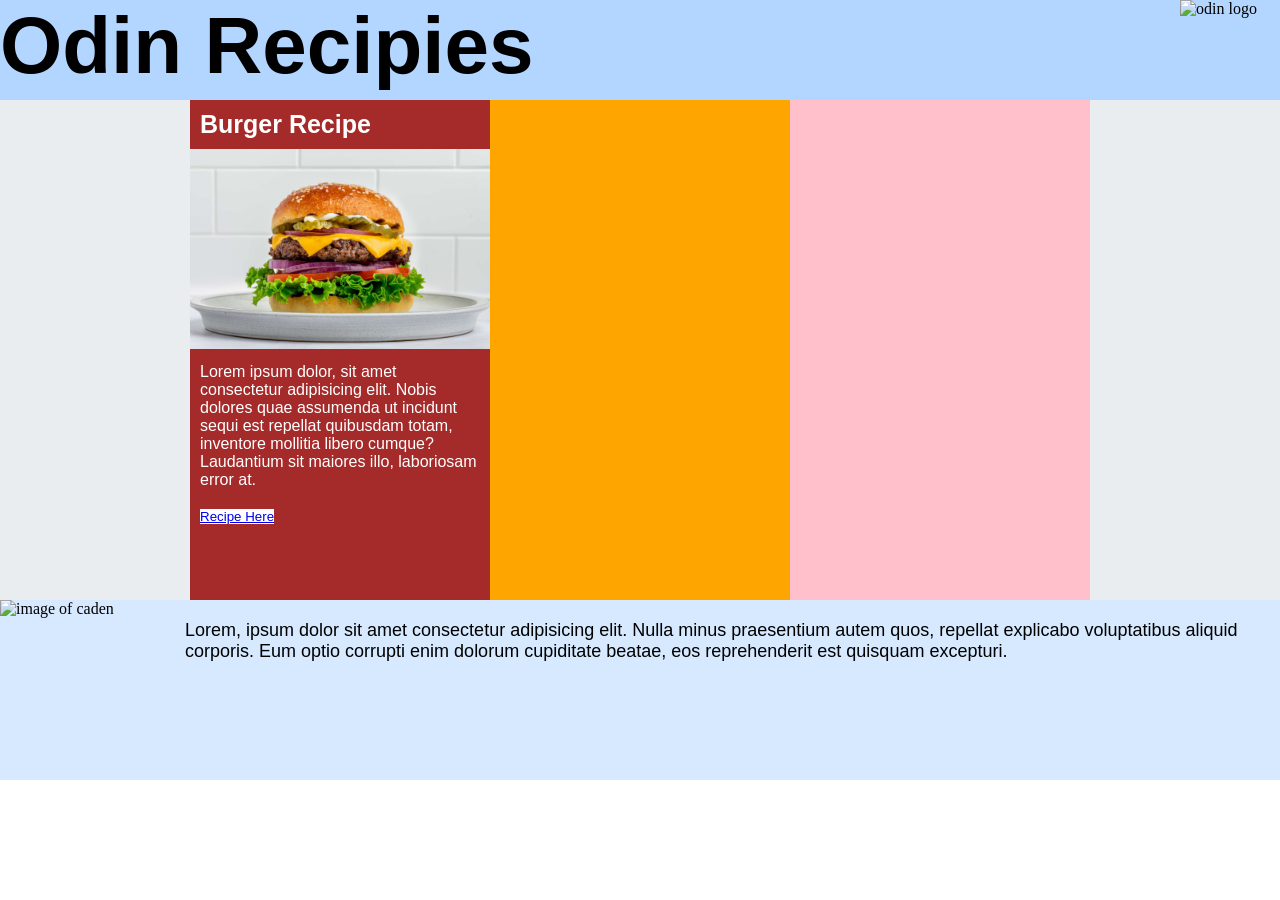
==== index2.html @ 3e02d8e2 "made changes to css. created index2" ====
<!DOCTYPE html>
<html lang="en">
<head>
    <meta charset="UTF-8">
    <meta name="viewport" content="width=device-width, initial-scale=1.0">
    <title>Odin Recipies</title>
    <link rel="stylesheet" href="styles.css">
</head>
<body>
    <div class="menu">
        <h1 class="menu-header">Odin Recipies</h1>
        <img alt="odin logo" class="menu-image">
    </div>
    <div class="container">
        <div class="page">
            <div class="burger">
                <h3 class="index-header">Burger Recipe</h3>
                <img alt="burger image" class="index-images" src="recipes/images/burger.jpg">
                <p class="index-text">Lorem ipsum dolor, sit amet consectetur adipisicing elit. 
                    Nobis dolores quae assumenda ut incidunt sequi est repellat quibusdam totam, 
                    inventore mollitia libero cumque? Laudantium sit maiores illo, laboriosam error at.</p>
                <button class="index-button"><a href="recipes/burger.html">Recipe Here</a></button>
            </div>
            <div class="fries"></div>
            <div class="milkshake"></div>


        </div>
    </div>
    <div class="footer">
        <img alt="image of caden" class="footer-image">
        <p class="footer-text">Lorem, ipsum dolor sit amet consectetur adipisicing elit. 
            Nulla minus praesentium autem quos, repellat explicabo voluptatibus aliquid corporis. 
            Eum optio corrupti enim dolorum cupiditate beatae, eos reprehenderit est quisquam excepturi.</p>
    </div>
</body>
</html>
---- styles.css ----
* {
    margin: 0;
    padding: 0;
    box-sizing: border-box;
    border: 1px;
    border-color: red;
  }
  .container {
    overflow: hidden;
    background-color: #EAEDF0;
  }
  .page {
    width: 900px;
    margin: 0 auto;
  }
  .burger {
    width: 300px;
    height: 500px;
    float: left;
    background-color: brown;
    overflow: hidden;
  }
  .index-images{
    height: auto;
    width: 300px;
  }
  .fries {
    width: 300px;
    height: 500px;
    float: left;
    background-color: orange;
    overflow: hidden;
  }
  .milkshake {
    width: 300px;
    height: 500px;
    float: left;
    background-color: pink;
  }
  .index-header{
    color: white;
    padding: 10px;
    font-family: Comic Arial, Helvetica, sans-serif;
    font-size: 25px;
  }
  .index-text{
    padding: 10px;
    color: white;
    font-family: Comic Arial, Helvetica, sans-serif;
  }
  .index-button {
    color: black;
    background-color: white;
    margin: 10px;
    font-family: Comic Arial, Helvetica, sans-serif;

    }
  .menu {
    height: 100px;
    background-color: #B2D6FF;    /* Medium blue */
  }
  .menu-header{
    font-size: 80px;
    color: black;
    font-family: Comic Arial, Helvetica, sans-serif;
    float: left;
  }
  .menu-image{
    width: 100px;
    height: 100px;
    float: inline-end;
  }
  .footer {
    overflow: hidden;
    background-color: #D6E9FE;
    height: 180px;
  }
  .footer-image{
    height: 180px;
    width: 180px;
    float: left;
    overflow: hidden;
  }
  .footer-text{
    color: black  ;
    margin: 15px;
    padding: 5px;
    font-size: large;
    overflow: hidden;
    font-family: Comic Arial, Helvetica, sans-serif;

  }
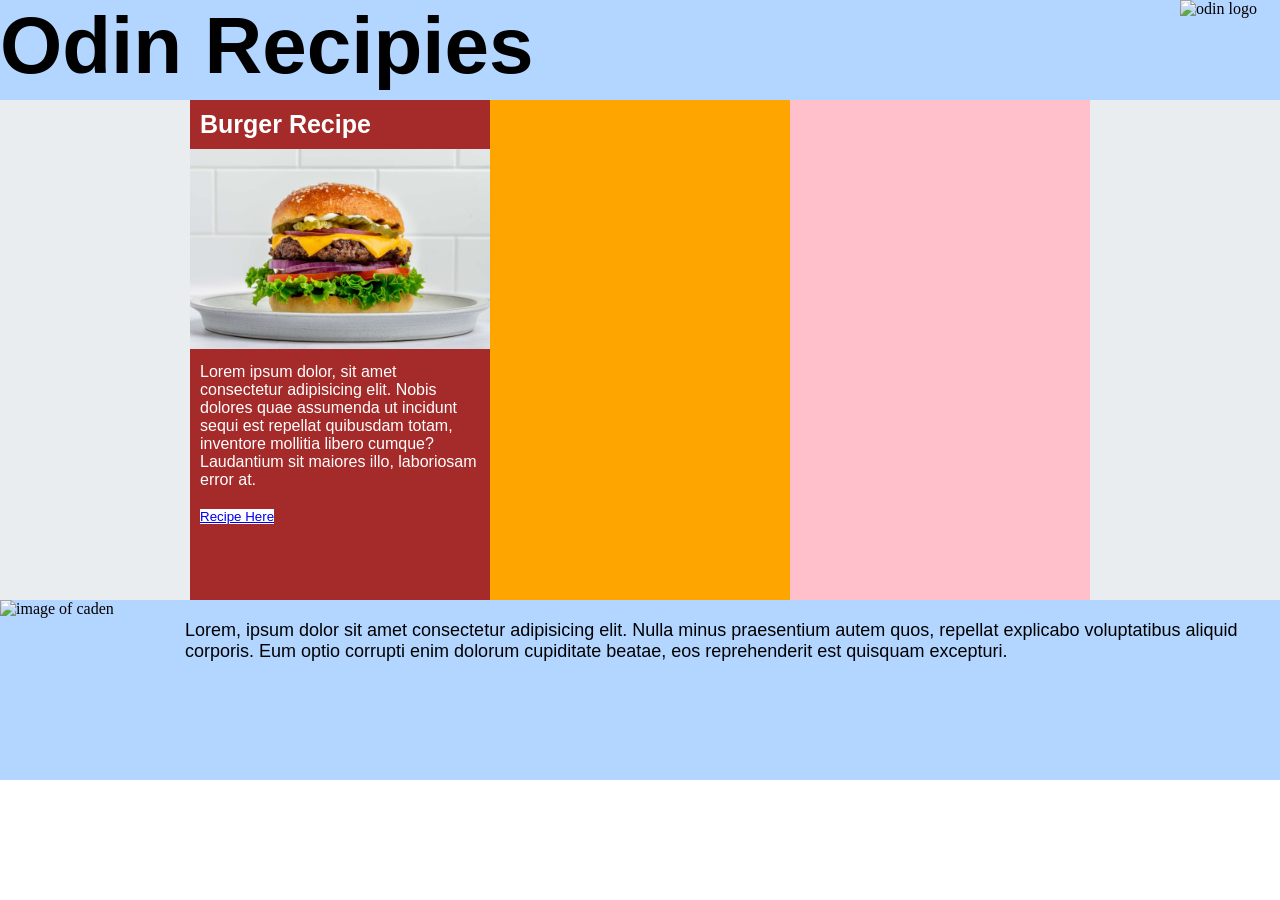
==== commit 4e2540b5: "added test to preivew recipe page, implemented, changed CSS" ====
--- a/index2.html
+++ b/index2.html
@@ -4,7 +4,7 @@
     <meta charset="UTF-8">
     <meta name="viewport" content="width=device-width, initial-scale=1.0">
     <title>Odin Recipies</title>
-    <link rel="stylesheet" href="styles.css">
+    <link rel="stylesheet" href="recipes/styles.css">
 </head>
 <body>
     <div class="menu">
@@ -34,4 +34,4 @@
             Eum optio corrupti enim dolorum cupiditate beatae, eos reprehenderit est quisquam excepturi.</p>
     </div>
 </body>
-</html>+</html>
--- a/recipes/styles.css
+++ b/recipes/styles.css
@@ -0,0 +1,164 @@
+/*Universal */
+* {
+    margin: 0;
+    padding: 0;
+    box-sizing: border-box;
+    border: 1px;
+    border-color: red;
+  }
+  .container {
+    overflow: hidden;
+    background-color: #EAEDF0;
+  }
+  .page {
+    width: 900px;
+    margin: 0 auto;
+  }
+   
+  .menu {
+    height: 100px;
+    background-color: #B2D6FF;    /* Medium blue */
+  }
+  .menu-header{
+    font-size: 80px;
+    color: black;
+    font-family: Comic Arial, Helvetica, sans-serif;
+    float: left;
+  }
+  .menu-image{
+    width: 100px;
+    height: 100px;
+    float: inline-end;
+  }
+  .footer {
+    overflow: hidden;
+    background-color: #B2D6FF;
+    height: 180px;
+    margin-top: 0px;
+  }
+  .footer-image{
+    height: 180px;
+    width: 180px;
+    float: left;
+    overflow: hidden;
+  }
+  .footer-text{
+    color: black  ;
+    margin: 15px;
+    padding: 5px;
+    font-size: large;
+    overflow: hidden;
+    font-family: Comic Arial, Helvetica, sans-serif;
+
+  }
+
+/* Index */
+.burger {
+  width: 300px;
+  height: 500px;
+  float: left;
+  background-color: brown;
+  overflow: hidden;
+}
+.index-images{
+  height: auto;
+  width: 300px;
+}
+.fries {
+  width: 300px;
+  height: 500px;
+  float: left;
+  background-color: orange;
+  overflow: hidden;
+}
+.milkshake {
+  width: 300px;
+  height: 500px;
+  float: left;
+  background-color: pink;
+}
+.index-header{
+  color: white;
+  padding: 10px;
+  font-family: Comic Arial, Helvetica, sans-serif;
+  font-size: 25px;
+}
+.index-text{
+  padding: 10px;
+  color: white;
+  font-family: Comic Arial, Helvetica, sans-serif;
+}
+.index-button {
+  color: black;
+  background-color: white;
+  margin: 10px;
+  font-family: Comic Arial, Helvetica, sans-serif;
+}
+
+/* Recipie Pages */ 
+.image-main {
+  overflow: hidden;
+  width: 450px;
+  height: auto;
+  margin: 0 auto;
+  border: red 1px;
+}
+.rp-image{
+  margin: 0 auto;
+  height: auto;
+  width: 450px;
+}
+.rp-description {
+  height: 500px;
+  width: 300px;
+  float: left;
+  background-color: #378ae9 ;
+}
+.rp-ingredients {
+  height: 500px;
+  width: 300px;
+  float: left;
+  background-color: #87afdc;
+}
+.rp-steps {
+  height: 500px;
+  width: 300px;
+  float: left;
+  background-color: #378ae9 ;
+}
+.rp-header {
+  color: white;
+  padding: 10px;
+  font-family: Comic Arial, Helvetica, sans-serif;
+  font-size: 25px;
+}
+.rp-text {
+  padding: 10px;
+  color: white;
+  font-family: Comic Arial, Helvetica, sans-serif;
+}
+.rp-list {
+  padding: 30px;
+}
+
+/* Burger Page */
+.burger-dark-bg-color{
+  background-color: brown ;
+}
+.burger-light-bg-color{
+  background-color: rgb(215, 53, 53) ;
+}
+/* Frie's Page */
+.fries-dark-bg-color{
+  background-color: orange ;
+}
+.fries-light-bg-color{
+  background-color: rgb(254, 197, 93) ;
+}
+/* Milkshake Page */
+.milkshake-dark-bg-color{
+  background-color: pink ;
+}
+.milkshake-light-bg-color{
+  background-color: rgb(255, 110, 134) ;
+}
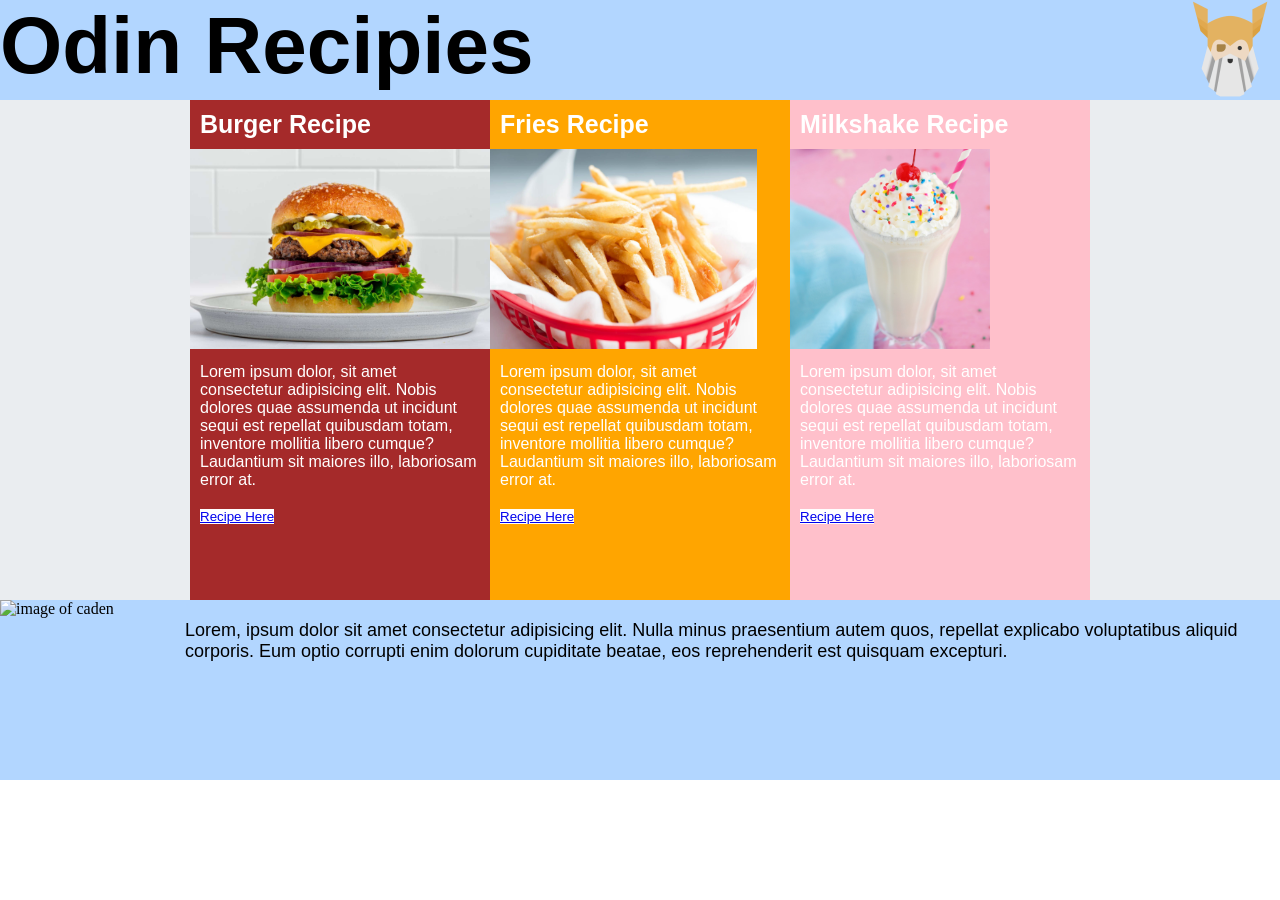
==== commit 5983e32f: "Added Burger and Milkshake on new page" ====
--- a/index2.html
+++ b/index2.html
@@ -9,7 +9,7 @@
 <body>
     <div class="menu">
         <h1 class="menu-header">Odin Recipies</h1>
-        <img alt="odin logo" class="menu-image">
+        <img alt="odin logo" class="menu-image" src="recipes/images/odin.png">
     </div>
     <div class="container">
         <div class="page">
@@ -21,8 +21,22 @@
                     inventore mollitia libero cumque? Laudantium sit maiores illo, laboriosam error at.</p>
                 <button class="index-button"><a href="recipes/burger.html">Recipe Here</a></button>
             </div>
-            <div class="fries"></div>
-            <div class="milkshake"></div>
+            <div class="fries">
+                <h3 class="index-header">Fries Recipe</h3>
+                <img alt="burger image" class="index-images" src="recipes/images/fries.jpg">
+                <p class="index-text">Lorem ipsum dolor, sit amet consectetur adipisicing elit. 
+                    Nobis dolores quae assumenda ut incidunt sequi est repellat quibusdam totam, 
+                    inventore mollitia libero cumque? Laudantium sit maiores illo, laboriosam error at.</p>
+                <button class="index-button"><a href="recipes/french_fries.html">Recipe Here</a></button>
+            </div>
+            <div class="milkshake">
+                <h3 class="index-header">Milkshake Recipe</h3>
+                <img alt="burger image" class="index-images" src="recipes/images/milkshake.jpg">
+                <p class="index-text">Lorem ipsum dolor, sit amet consectetur adipisicing elit. 
+                    Nobis dolores quae assumenda ut incidunt sequi est repellat quibusdam totam, 
+                    inventore mollitia libero cumque? Laudantium sit maiores illo, laboriosam error at.</p>
+                <button class="index-button"><a href="recipes/milkshake.html">Recipe Here</a></button>
+            </div>
 
 
         </div>
--- a/recipes/styles.css
+++ b/recipes/styles.css
@@ -61,8 +61,8 @@
   overflow: hidden;
 }
 .index-images{
-  height: auto;
-  width: 300px;
+  height: 200px;
+  width: auto;
 }
 .fries {
   width: 300px;
@@ -157,8 +157,8 @@
 }
 /* Milkshake Page */
 .milkshake-dark-bg-color{
-  background-color: pink ;
+  background-color: rgb(255, 110, 134) ;
 }
 .milkshake-light-bg-color{
-  background-color: rgb(255, 110, 134) ;
+  background-color: rgb(223, 124, 140) ;
 }
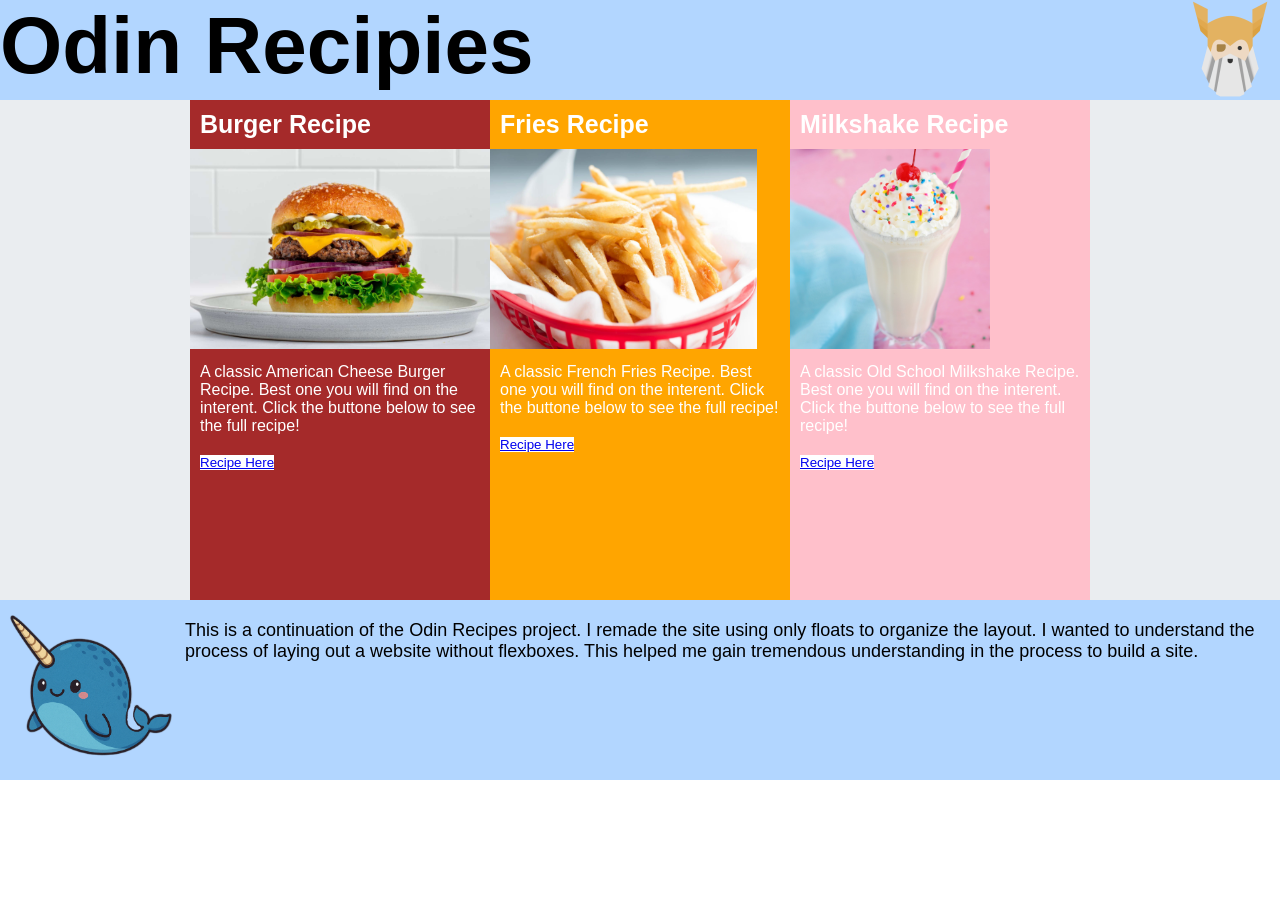
==== commit 87107d72: "Final Revision, Added logo, removed old code" ====
--- a/index2.html
+++ b/index2.html
@@ -16,25 +16,26 @@
             <div class="burger">
                 <h3 class="index-header">Burger Recipe</h3>
                 <img alt="burger image" class="index-images" src="recipes/images/burger.jpg">
-                <p class="index-text">Lorem ipsum dolor, sit amet consectetur adipisicing elit. 
-                    Nobis dolores quae assumenda ut incidunt sequi est repellat quibusdam totam, 
-                    inventore mollitia libero cumque? Laudantium sit maiores illo, laboriosam error at.</p>
+                <p class="index-text">A classic American Cheese Burger Recipe.
+                    Best one you will find on the interent.
+                    Click the buttone below to see the full recipe!
+                </p>
                 <button class="index-button"><a href="recipes/burger.html">Recipe Here</a></button>
             </div>
             <div class="fries">
                 <h3 class="index-header">Fries Recipe</h3>
                 <img alt="burger image" class="index-images" src="recipes/images/fries.jpg">
-                <p class="index-text">Lorem ipsum dolor, sit amet consectetur adipisicing elit. 
-                    Nobis dolores quae assumenda ut incidunt sequi est repellat quibusdam totam, 
-                    inventore mollitia libero cumque? Laudantium sit maiores illo, laboriosam error at.</p>
+                <p class="index-text">A classic French Fries Recipe.
+                    Best one you will find on the interent.
+                    Click the buttone below to see the full recipe!</p>
                 <button class="index-button"><a href="recipes/french_fries.html">Recipe Here</a></button>
             </div>
             <div class="milkshake">
                 <h3 class="index-header">Milkshake Recipe</h3>
                 <img alt="burger image" class="index-images" src="recipes/images/milkshake.jpg">
-                <p class="index-text">Lorem ipsum dolor, sit amet consectetur adipisicing elit. 
-                    Nobis dolores quae assumenda ut incidunt sequi est repellat quibusdam totam, 
-                    inventore mollitia libero cumque? Laudantium sit maiores illo, laboriosam error at.</p>
+                <p class="index-text">A classic Old School Milkshake Recipe.
+                    Best one you will find on the interent.
+                    Click the buttone below to see the full recipe!</p>
                 <button class="index-button"><a href="recipes/milkshake.html">Recipe Here</a></button>
             </div>
 
@@ -42,10 +43,11 @@
         </div>
     </div>
     <div class="footer">
-        <img alt="image of caden" class="footer-image">
-        <p class="footer-text">Lorem, ipsum dolor sit amet consectetur adipisicing elit. 
-            Nulla minus praesentium autem quos, repellat explicabo voluptatibus aliquid corporis. 
-            Eum optio corrupti enim dolorum cupiditate beatae, eos reprehenderit est quisquam excepturi.</p>
+        <img alt="image of caden" class="footer-image" src="recipes/images/caden-logo.png">
+        <p class="footer-text">This is a continuation of the Odin Recipes project. 
+            I remade the site using only floats to organize the layout. 
+            I wanted to understand the process of laying out a website without flexboxes. 
+            This helped me gain tremendous understanding in the process to build a site.</p>
     </div>
 </body>
 </html>
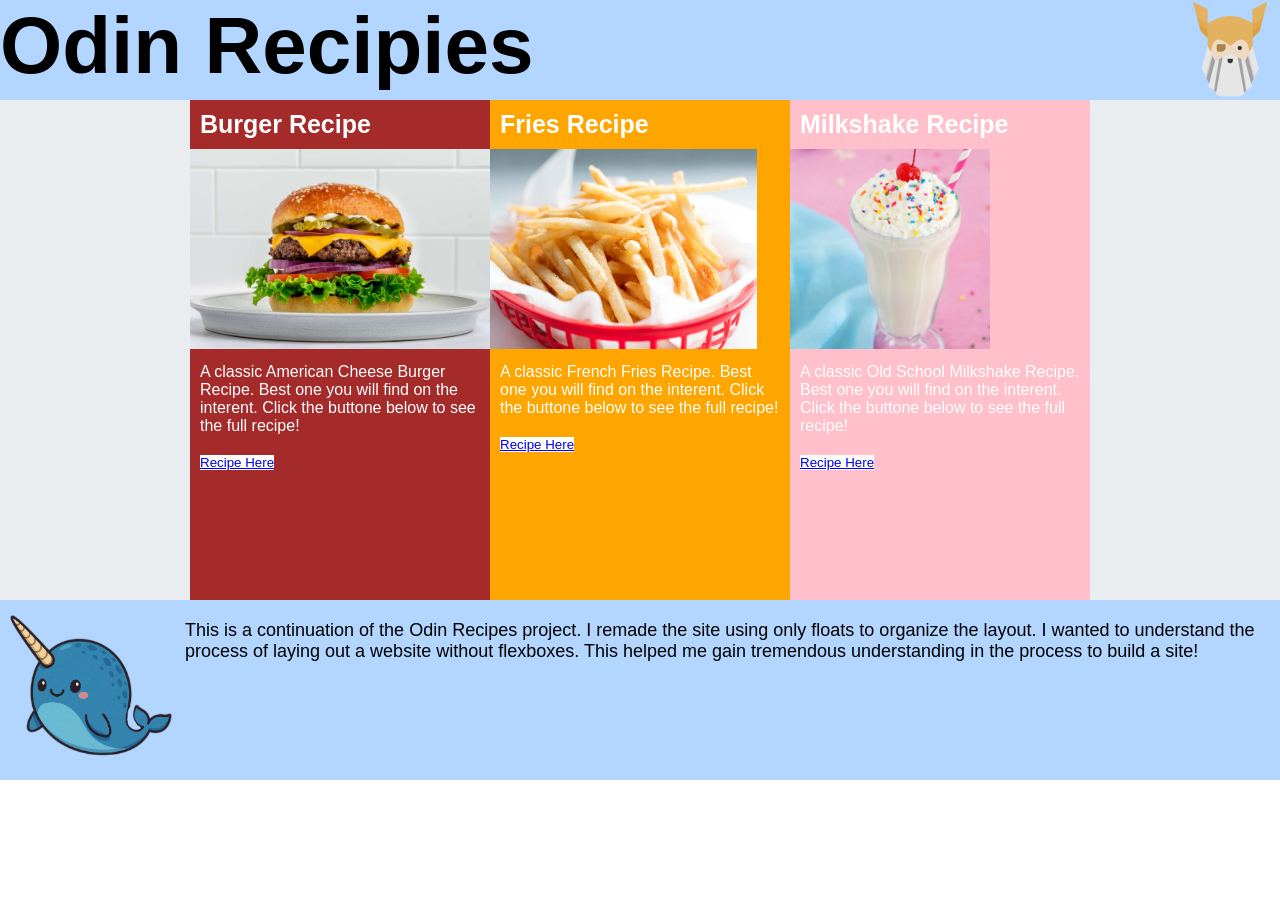
==== commit b0258a12: "Final revisions done" ====
--- a/index2.html
+++ b/index2.html
@@ -47,7 +47,9 @@
         <p class="footer-text">This is a continuation of the Odin Recipes project. 
             I remade the site using only floats to organize the layout. 
             I wanted to understand the process of laying out a website without flexboxes. 
-            This helped me gain tremendous understanding in the process to build a site.</p>
+            This helped me gain tremendous understanding in the process to build a site!</p>
     </div>
 </body>
 </html>
+
+
